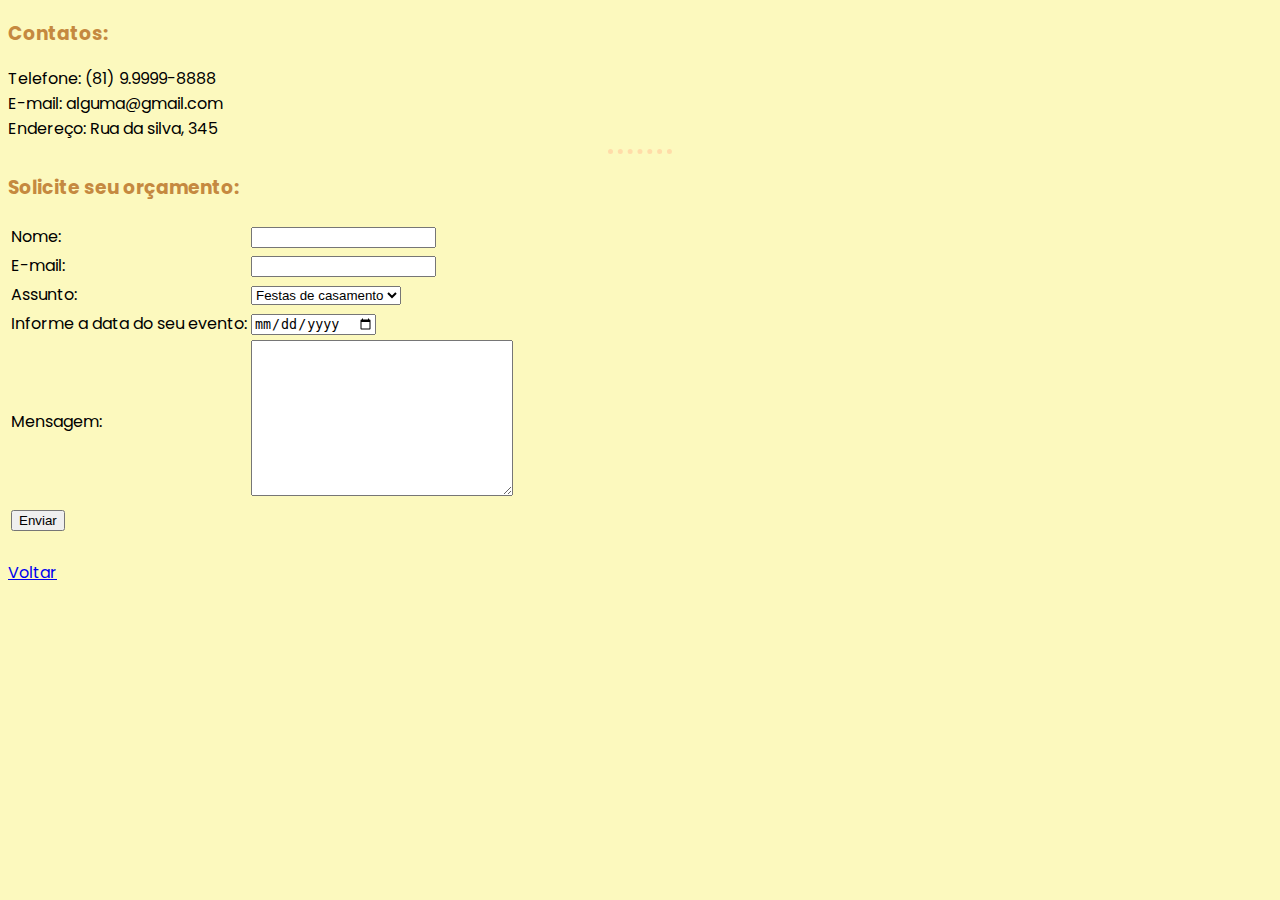
==== contato.html @ e1ece6a2 "Add files via upload" ====
<!DOCTYPE html>
<html lang="pt-Br">

<head>
    <meta charset="UTF-8">
    <title>Contato</title>
    <link rel="stylesheet" href="css/style.css">
</head>

<body>
    <h3>Contatos:</h3>
    Telefone: (81) 9.9999-8888
    <br>
    E-mail: alguma@gmail.com
    <br>
    Endereço: Rua da silva, 345
    <hr>
    <h3>Solicite seu orçamento:</h3>
    <form action="" method="">
        <table>
            <tr>
                <td><label for="nome">Nome:</label></td>
                <td> <input type="text" name="nome" id="nome"></td>
            </tr>
            <tr>
                <td><label for="email">E-mail:</label></td>
                <td><input type="email" name="email" id="email"><br></td>
            </tr>
            <tr>
                <td><label for="assunto">Assunto:</label></td>
                <td>
                    <select name="assunto" id="assunto">
                        <option value="cas">Festas de casamento</option>
                        <option value="con">Confraternizações</option>
                        <option value="sim">Bolos simples</option>
                    </select>
                </td>
            </tr>
            <tr>
                <td><label for="dataevento">Informe a data do seu evento:</label></td>
                <td><input type="date" name="dataevento" id="dataevento"></td>
            </tr>
            <tr>
                <td><label for="mensagem">Mensagem:</label></td>
                <td>
                    <textarea name="mensagem" id="mensagem" cols="30" rows="10"></textarea>
                </td>
            </tr>
            <tr>
                <td colspan="2"><input type="submit" value="Enviar"></td>
            </tr>
        </table>
    </form>
    <br>
    <a href="mariasilva.html">Voltar</a>
</body>

</html>
---- css/style.css ----
@import url('https://fonts.googleapis.com/css2?family=Poppins:ital,wght@0,100;0,200;0,300;0,400;0,500;0,600;0,700;0,800;0,900;1,100;1,200;1,300;1,400;1,500;1,600;1,700;1,800;1,900&display=swap');

body{
    background-color: #FCF9BE;
    font-family: 'Poppins', sans-serif;
}

hr{
    border-color: #FFDCA9;
    border-style: dotted none none;
    border-width: 5px;
    width: 5%;
}

h1, h3{
    color: #C58940;
}
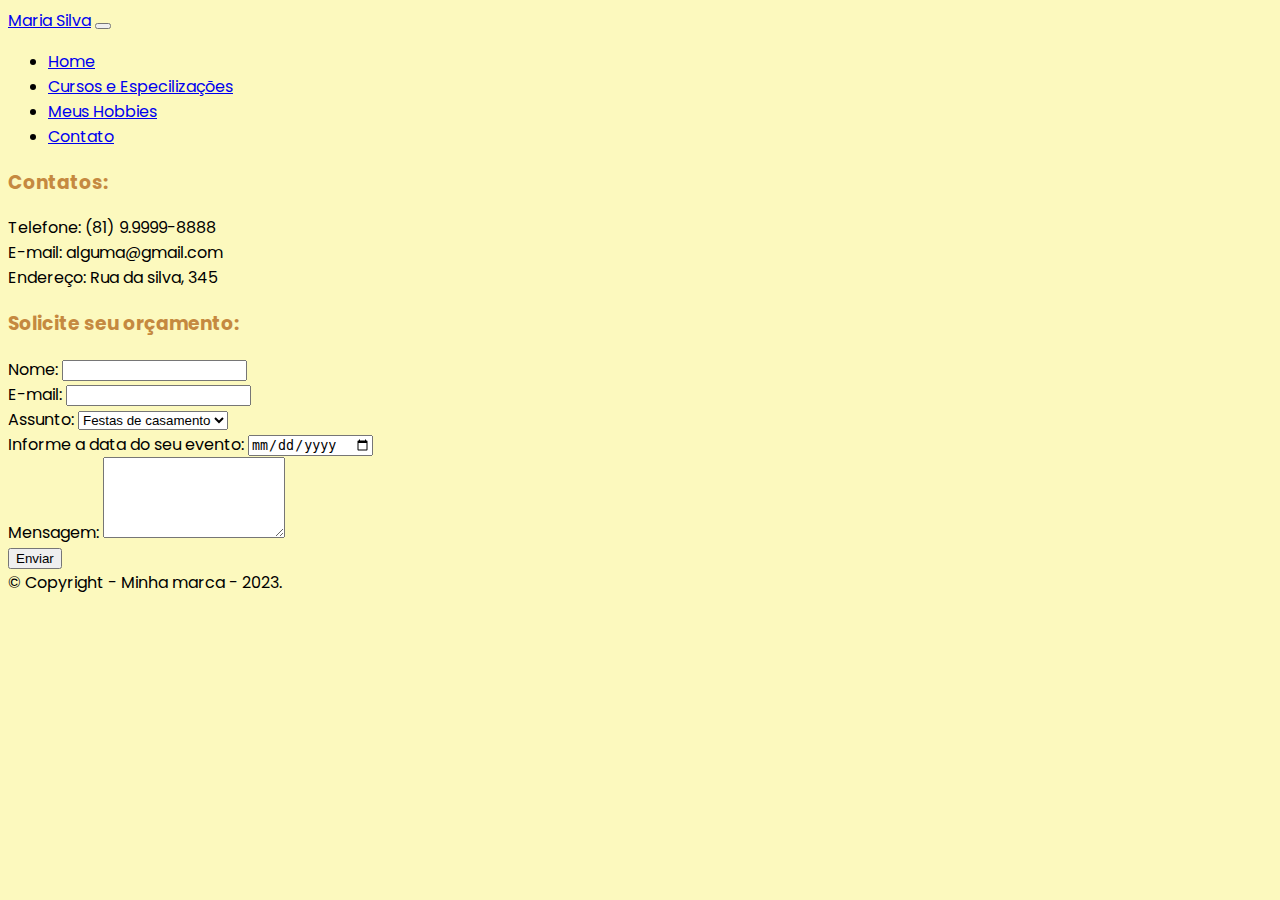
==== commit 209ec607: "Update contato.html" ====
--- a/contato.html
+++ b/contato.html
@@ -4,55 +4,96 @@
 <head>
     <meta charset="UTF-8">
     <title>Contato</title>
+    
+    <!-- Bootstrap CSS -->
+    <link href="https://cdn.jsdelivr.net/npm/bootstrap@5.1.3/dist/css/bootstrap.min.css" rel="stylesheet"
+        integrity="sha384-1BmE4kWBq78iYhFldvKuhfTAU6auU8tT94WrHftjDbrCEXSU1oBoqyl2QvZ6jIW3" crossorigin="anonymous">
+    <!-- CSS Interno-->
     <link rel="stylesheet" href="css/style.css">
 </head>
 
 <body>
-    <h3>Contatos:</h3>
-    Telefone: (81) 9.9999-8888
-    <br>
-    E-mail: alguma@gmail.com
-    <br>
-    Endereço: Rua da silva, 345
-    <hr>
-    <h3>Solicite seu orçamento:</h3>
-    <form action="" method="">
-        <table>
-            <tr>
-                <td><label for="nome">Nome:</label></td>
-                <td> <input type="text" name="nome" id="nome"></td>
-            </tr>
-            <tr>
-                <td><label for="email">E-mail:</label></td>
-                <td><input type="email" name="email" id="email"><br></td>
-            </tr>
-            <tr>
-                <td><label for="assunto">Assunto:</label></td>
-                <td>
-                    <select name="assunto" id="assunto">
-                        <option value="cas">Festas de casamento</option>
-                        <option value="con">Confraternizações</option>
-                        <option value="sim">Bolos simples</option>
-                    </select>
-                </td>
-            </tr>
-            <tr>
-                <td><label for="dataevento">Informe a data do seu evento:</label></td>
-                <td><input type="date" name="dataevento" id="dataevento"></td>
-            </tr>
-            <tr>
-                <td><label for="mensagem">Mensagem:</label></td>
-                <td>
-                    <textarea name="mensagem" id="mensagem" cols="30" rows="10"></textarea>
-                </td>
-            </tr>
-            <tr>
-                <td colspan="2"><input type="submit" value="Enviar"></td>
-            </tr>
-        </table>
-    </form>
-    <br>
-    <a href="mariasilva.html">Voltar</a>
+    <header>
+        <nav class="navbar navbar-expand-lg navbar-dark">
+            <div class="container-fluid">
+                <a class="navbar-brand" href="index.html">Maria Silva</a>
+                <button class="navbar-toggler" type="button" data-bs-toggle="collapse" data-bs-target="#navbarNav"
+                    aria-controls="navbarNav" aria-expanded="false" aria-label="Toggle navigation">
+                    <span class="navbar-toggler-icon"></span>
+                </button>
+                <div class="collapse navbar-collapse" id="navbarNav">
+                    <ul class="navbar-nav ms-auto">
+                        <li class="nav-item">
+                            <a class="nav-link" aria-current="page" href="index.html">Home</a>
+                        </li>
+                        <li class="nav-item">
+                            <a class="nav-link" href="cursos.html">Cursos e Especilizações</a>
+                        </li>
+                        <li class="nav-item">
+                            <a class="nav-link" href="hobbies.html">Meus Hobbies</a>
+                        </li>
+                        <li class="nav-item">
+                            <a class="nav-link active" href="contato.html">Contato</a>
+                        </li>
+                    </ul>
+                </div>
+            </div>
+        </nav>
+    </header>
+    <div class="container" id="conteudo">
+        <div>
+            <h3>Contatos:</h3>
+            Telefone: (81) 9.9999-8888
+            <br>
+            E-mail: alguma@gmail.com
+            <br>
+            Endereço: Rua da silva, 345
+        </div>
+        
+        <h3>Solicite seu orçamento:</h3>
+        <form action="" method="">
+            <div class="form-group">
+                <label for="nome">Nome:</label>
+                <input type="text" class="form-control" name="nome" id="nome">
+            </div>
+            <div class="form-group">
+                <label for="email">E-mail:</label>
+                <input type="email" class="form-control" name="email" id="email">
+            </div>
+            <div class="form-group">
+                <label for="assunto">Assunto:</label>
+                <select class="form-control" name="assunto" id="assunto">
+                    <option value="cas">Festas de casamento</option>
+                    <option value="con">Confraternizações</option>
+                    <option value="sim">Bolos simples</option>
+                </select>
+            </div>
+            <div class="form-group">
+                <label for="dataevento">Informe a data do seu evento:</label>
+                <input type="date" class="form-control" name="dataevento" id="dataevento">
+            </div>
+            <div class="form-group">
+                <label for="mensagem">Mensagem:</label>
+                <textarea class="form-control" name="mensagem" id="mensagem" rows="5"></textarea>
+            </div>
+            <div class="form-group">
+                <input type="submit" class="btn btn-primary" value="Enviar">
+            </div>
+        </form>
+    </div>
+    
+    </div>
+
+    <!--Início rodapé-->
+    <footer class="fixed-bottom p-3 text-light text-center">
+        © Copyright - Minha marca - 2023.
+   </footer>
+   <!--Fim rodapé-->
+
+    <!-- Bootstrap Bundle com Popper -->
+    <script src="https://cdn.jsdelivr.net/npm/bootstrap@5.1.3/dist/js/bootstrap.bundle.min.js"
+        integrity="sha384-ka7Sk0Gln4gmtz2MlQnikT1wXgYsOg+OMhuP+IlRH9sENBO0LRn5q+8nbTov4+1p" crossorigin="anonymous">
+    </script>
 </body>
 
-</html>+</html>
